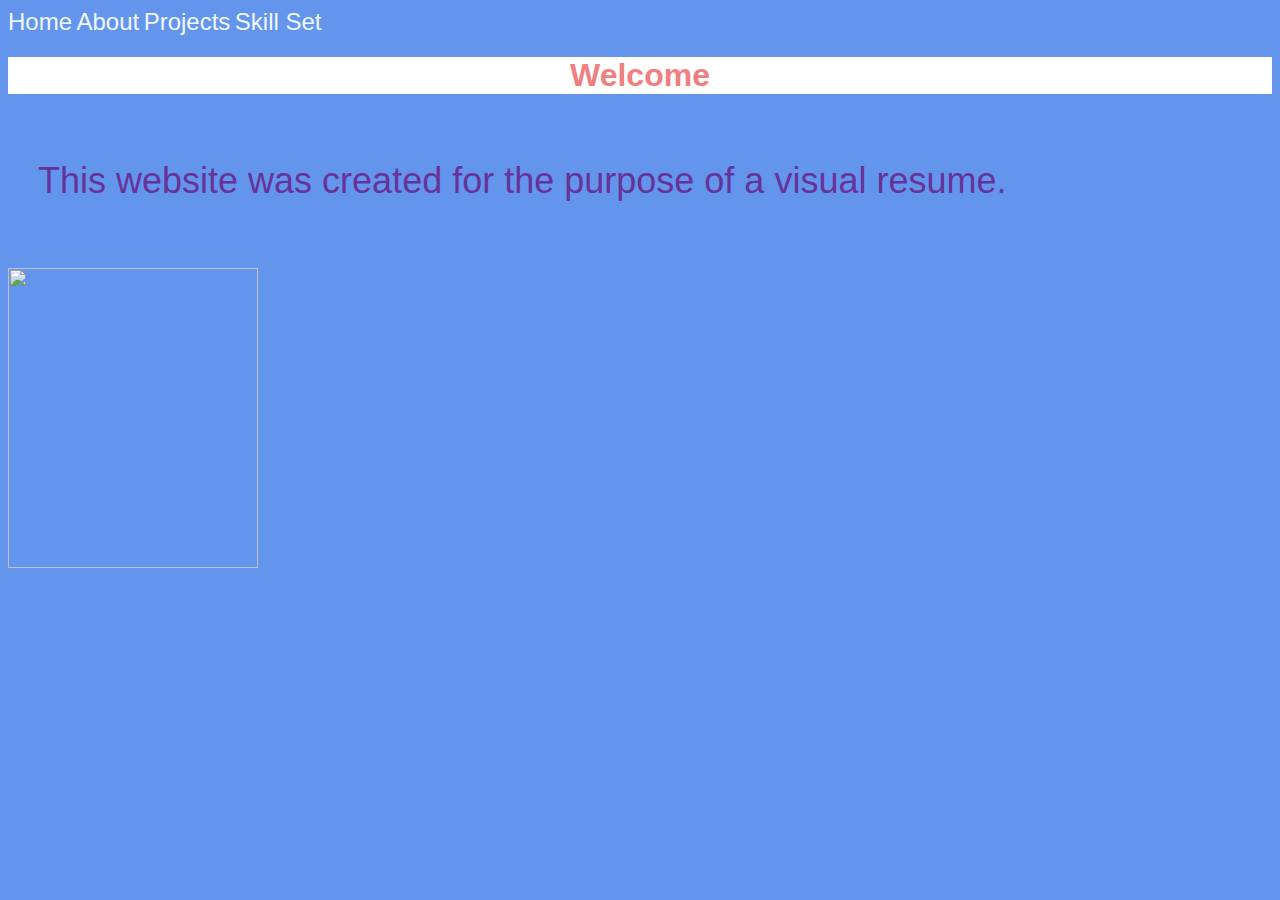
==== index.html @ e8bba280 "Update index.html" ====
<!DOCTYPE html>
<link rel="stylesheet" href="personalss.css" />
<html lang="en" xmlns="http://www.w3.org/1999/xhtml">
<head>
    <meta charset="utf-8" />
    <title>Tamrin Davis</title>
    <nav class="navbar navbar-expand-lg bg-light">
        <div class="container-fluid">

            <div class="collapse navbar-collapse" id="navbarNavAltMarkup">
                <div class="navbar-nav">
                    <a class="nav-link active" aria-current="page" href="index.html">Home</a>
                    <a class="nav-link" href="personalabout.html">About</a>
                    <a class="nav-link" href="personalprojects.html">Projects</a>
                    <a class="nav-link" href="personalskills.html">Skill Set</a>
                </div>
            </div>
        </div>
    </nav>
</head>

<body>
    <h1>Welcome</h1>

    <p>This website was created for the purpose of a visual resume.</p>
<img src="Headshots Fall 2022-30.jpg" width="250" height="300"/>

</body>
</html>
---- personalss.css ----
﻿
body {
    background-color:cornflowerblue;
    font-family:'Franklin Gothic Medium', 'Arial Narrow', Arial, sans-serif;
    color:floralwhite;
}

h1{
    background-color:white;
    color:lightcoral;
    text-align:center;
}

p{
    font-size:36px;
    color:rebeccapurple;
    padding:30px;
}

a{
    text-decoration:none;
    color:aliceblue;
    font-size:24px;
}
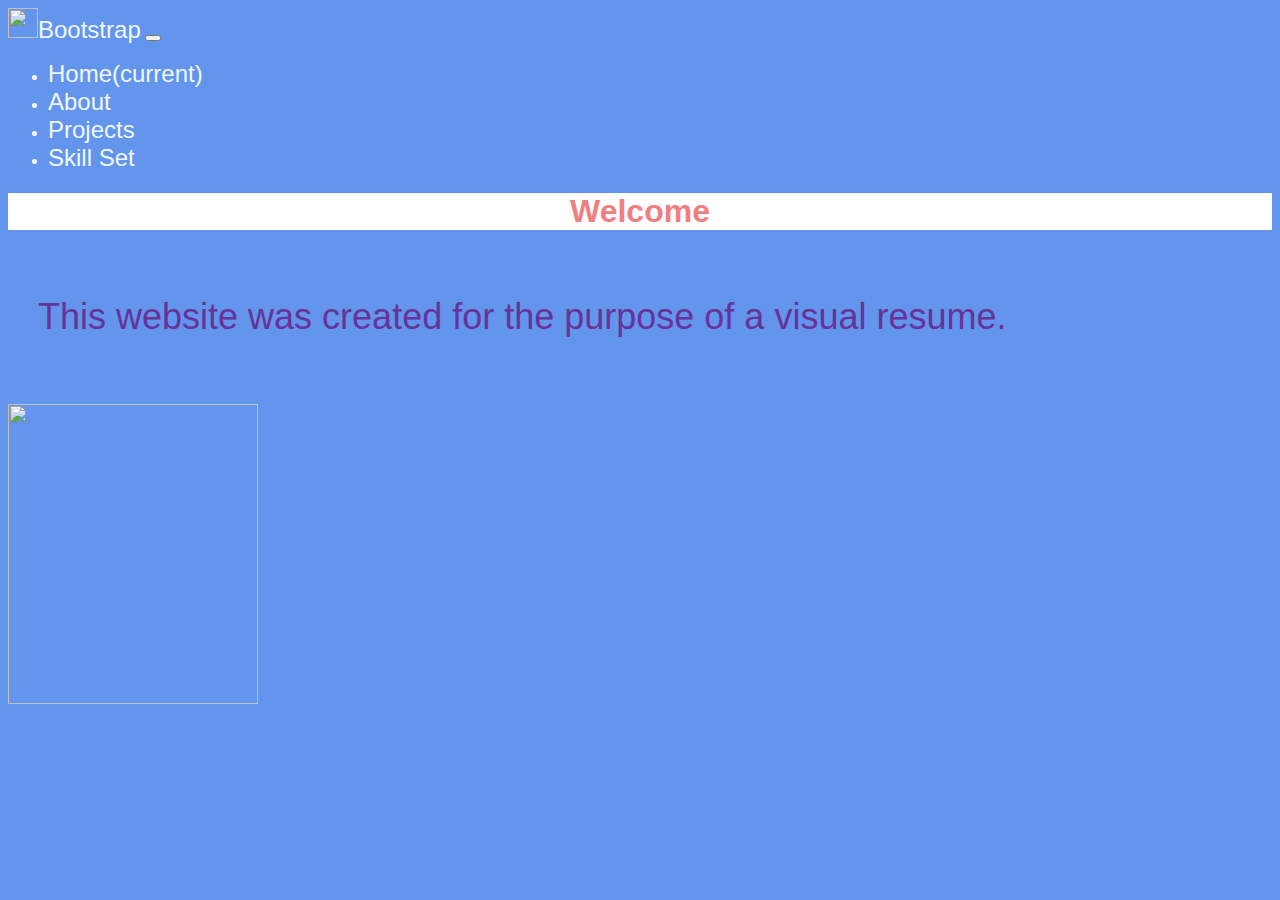
==== commit 91fd4d08: "Update index.html" ====
--- a/index.html
+++ b/index.html
@@ -4,19 +4,30 @@
 <head>
     <meta charset="utf-8" />
     <title>Tamrin Davis</title>
-    <nav class="navbar navbar-expand-lg bg-light">
-        <div class="container-fluid">
 
-            <div class="collapse navbar-collapse" id="navbarNavAltMarkup">
-                <div class="navbar-nav">
-                    <a class="nav-link active" aria-current="page" href="index.html">Home</a>
-                    <a class="nav-link" href="personalabout.html">About</a>
-                    <a class="nav-link" href="personalprojects.html">Projects</a>
-                    <a class="nav-link" href="personalskills.html">Skill Set</a>
-                </div>
-            </div>
-        </div>
-    </nav>
+    <nav class="navbar navbar-expand-lg navbar-light bg-light">
+  <a class="navbar-brand" href="#"><img src="/docs/4.0/assets/brand/bootstrap-solid.svg" width="30" height="30" class="d-inline-block align-top" alt="">Bootstrap</a>
+  <button class="navbar-toggler" type="button" data-toggle="collapse" data-target="#navbarNav" aria-controls="navbarNav" aria-expanded="false" aria-label="Toggle navigation">
+    <span class="navbar-toggler-icon"></span>
+  </button>
+  <div class="collapse navbar-collapse" id="navbarNav">
+    <ul class="navbar-nav">
+      <li class="nav-item active">
+        <a class="nav-link" href="index.html">Home<span class="sr-only">(current)</span></a>
+      </li>
+      <li class="nav-item">
+        <a class="nav-link" href="personalabout.html">About</a>
+      </li>
+      <li class="nav-item">
+        <a class="nav-link" href="personalprojects.html">Projects</a>
+      </li>
+      <li class="nav-item">
+        <a class="nav-link" href="personalskills.html">Skill Set</a>
+      </li>
+    </ul>
+  </div>
+</nav>
+    
 </head>
 
 <body>
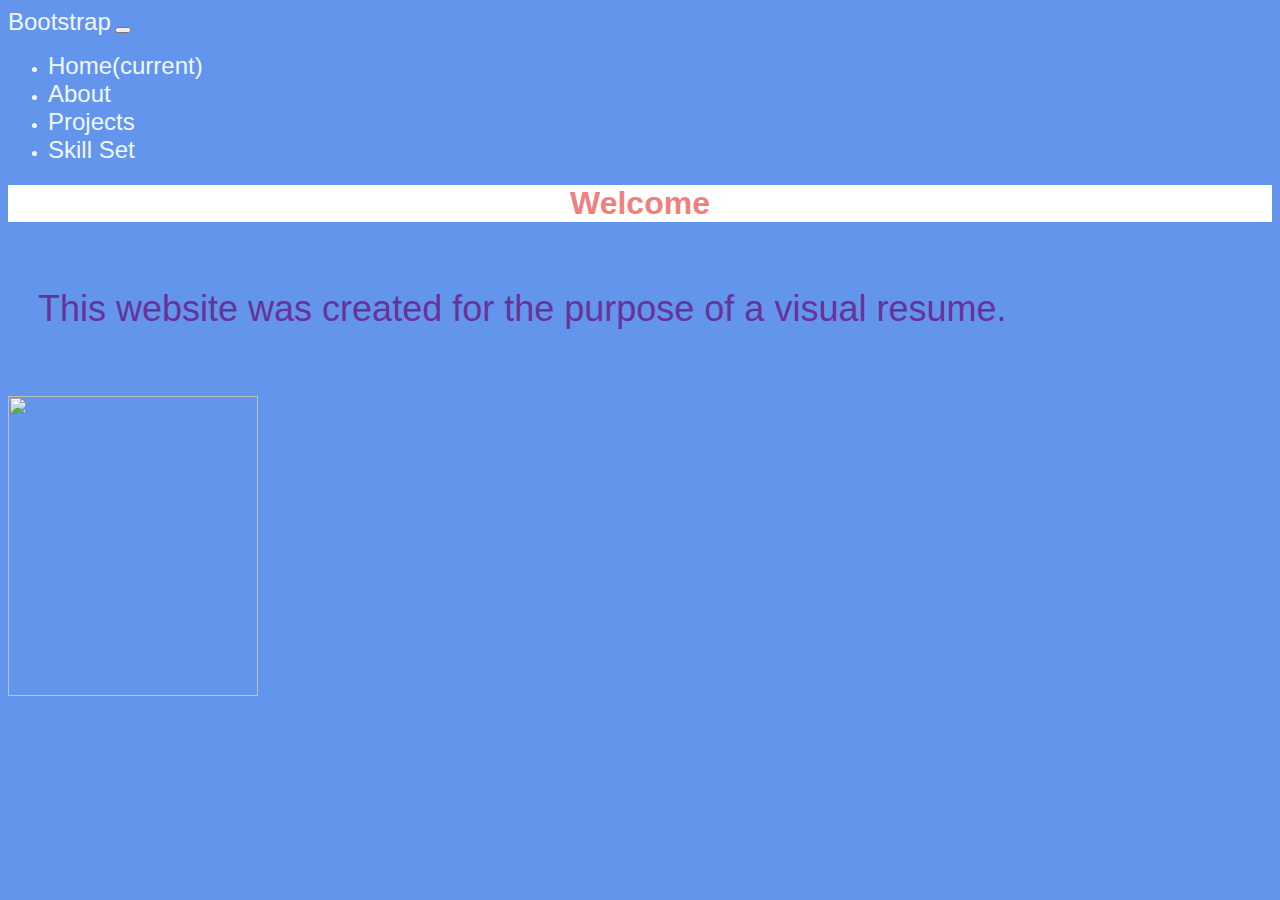
==== commit fa0f689f: "Update index.html" ====
--- a/index.html
+++ b/index.html
@@ -6,7 +6,7 @@
     <title>Tamrin Davis</title>
 
     <nav class="navbar navbar-expand-lg navbar-light bg-light">
-  <a class="navbar-brand" href="#"><img src="/docs/4.0/assets/brand/bootstrap-solid.svg" width="30" height="30" class="d-inline-block align-top" alt="">Bootstrap</a>
+  <a class="navbar-brand" href="#"><img src="https://i.pinimg.com/originals/10/0e/83/100e83db8dff4e8efb68c33fddac44c4.jpg" height="30" class="d-inline-block align-top" alt="">Bootstrap</a>
   <button class="navbar-toggler" type="button" data-toggle="collapse" data-target="#navbarNav" aria-controls="navbarNav" aria-expanded="false" aria-label="Toggle navigation">
     <span class="navbar-toggler-icon"></span>
   </button>
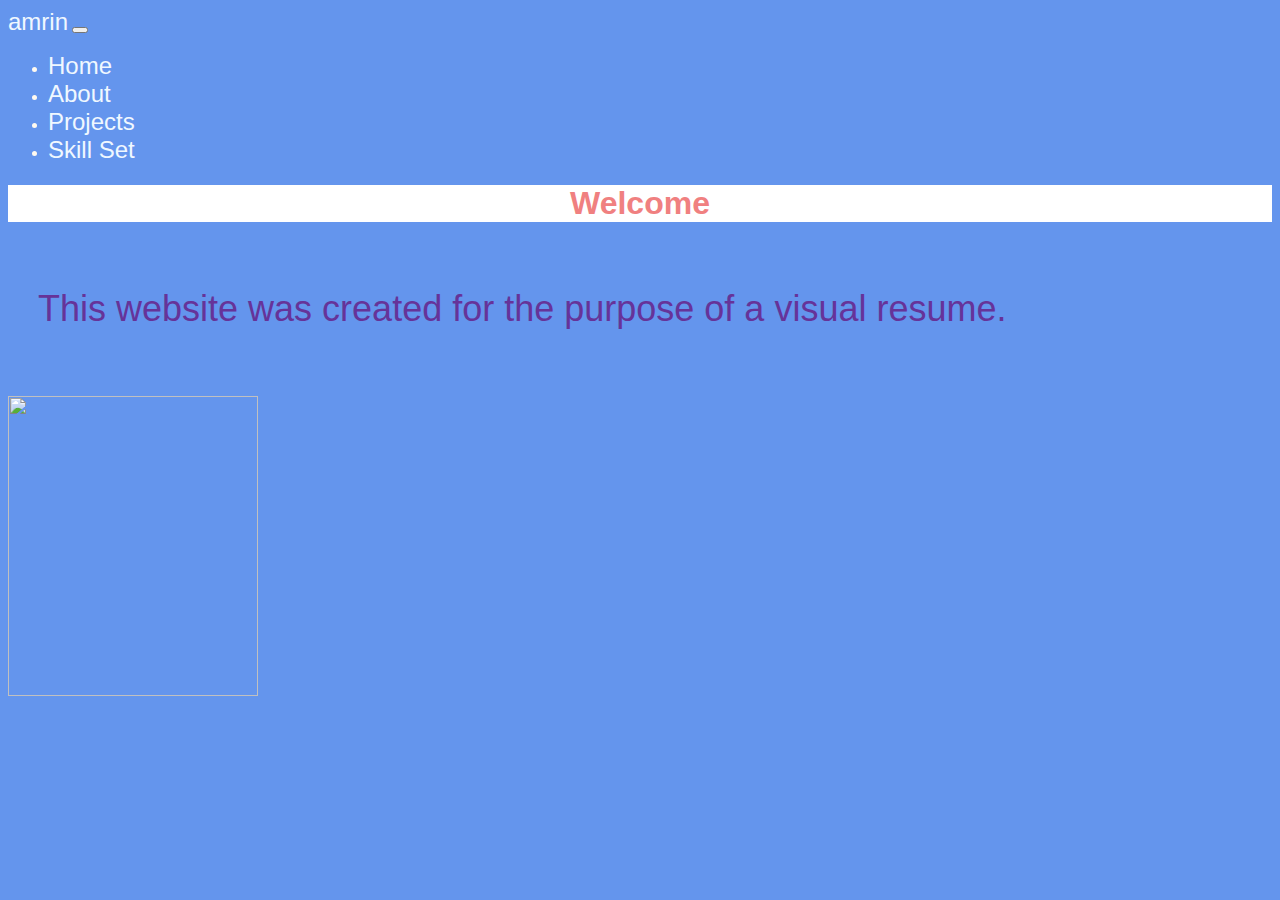
==== commit dc7801bf: "Update index.html" ====
--- a/index.html
+++ b/index.html
@@ -6,14 +6,14 @@
     <title>Tamrin Davis</title>
 
     <nav class="navbar navbar-expand-lg navbar-light bg-light">
-  <a class="navbar-brand" href="#"><img src="https://i.pinimg.com/originals/10/0e/83/100e83db8dff4e8efb68c33fddac44c4.jpg" height="30" class="d-inline-block align-top" alt="">Bootstrap</a>
+  <a class="navbar-brand" href="#"><img src="https://i.pinimg.com/originals/10/0e/83/100e83db8dff4e8efb68c33fddac44c4.jpg" height="30" class="d-inline-block align-top" alt="">amrin</a>
   <button class="navbar-toggler" type="button" data-toggle="collapse" data-target="#navbarNav" aria-controls="navbarNav" aria-expanded="false" aria-label="Toggle navigation">
     <span class="navbar-toggler-icon"></span>
   </button>
   <div class="collapse navbar-collapse" id="navbarNav">
     <ul class="navbar-nav">
       <li class="nav-item active">
-        <a class="nav-link" href="index.html">Home<span class="sr-only">(current)</span></a>
+        <a class="nav-link" href="index.html">Home</a>
       </li>
       <li class="nav-item">
         <a class="nav-link" href="personalabout.html">About</a>
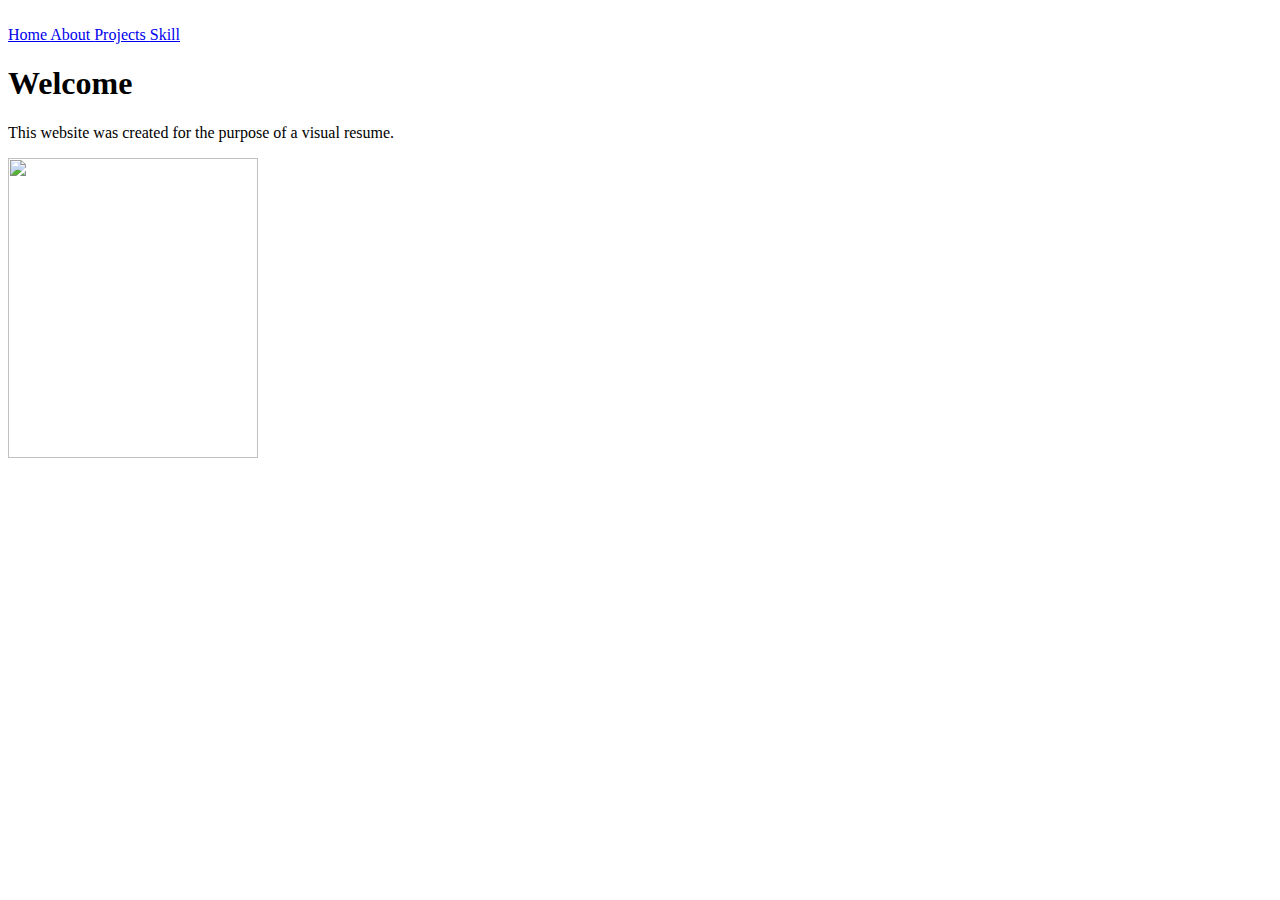
==== commit d568c18a: "Update index.html" ====
--- a/index.html
+++ b/index.html
@@ -1,40 +1,29 @@
 <!DOCTYPE html>
-<link rel="stylesheet" href="personalss.css" />
+<link rel="stylesheet" href="TamrinDavisWebsite.css" />
 <html lang="en" xmlns="http://www.w3.org/1999/xhtml">
 <head>
     <meta charset="utf-8" />
     <title>Tamrin Davis</title>
 
     <nav class="navbar navbar-expand-lg navbar-light bg-light">
-  <a class="navbar-brand" href="#"><img src="https://i.pinimg.com/originals/10/0e/83/100e83db8dff4e8efb68c33fddac44c4.jpg" height="30" class="d-inline-block align-top" alt="">amrin</a>
-  <button class="navbar-toggler" type="button" data-toggle="collapse" data-target="#navbarNav" aria-controls="navbarNav" aria-expanded="false" aria-label="Toggle navigation">
-    <span class="navbar-toggler-icon"></span>
-  </button>
-  <div class="collapse navbar-collapse" id="navbarNav">
-    <ul class="navbar-nav">
-      <li class="nav-item active">
-        <a class="nav-link" href="index.html">Home</a>
-      </li>
-      <li class="nav-item">
-        <a class="nav-link" href="personalabout.html">About</a>
-      </li>
-      <li class="nav-item">
-        <a class="nav-link" href="personalprojects.html">Projects</a>
-      </li>
-      <li class="nav-item">
-        <a class="nav-link" href="personalskills.html">Skill Set</a>
-      </li>
-    </ul>
-  </div>
-</nav>
-    
+        <a class="navbar-brand" href="#"><img src="https://i.pinimg.com/originals/10/0e/83/100e83db8dff4e8efb68c33fddac44c4.jpg" height="30" class="d-inline-block align-top" alt=""></a>
+        <div class="collapse navbar-collapse" id="navbarNavAltMarkup">
+            <div class="navbar-nav">
+                <a class="nav-item nav-link active" href="index.html"> Home </a>
+                <a class="nav-item nav-link" href="personalabout.html"> About </a>
+                <a class="nav-item nav-link" href="personalprojects.html"> Projects </a>
+                <a class="nav-item nav-link disabled" href="personalskills.html"> Skill </a>
+            </div>
+        </div>
+    </nav>
+
 </head>
 
 <body>
     <h1>Welcome</h1>
 
     <p>This website was created for the purpose of a visual resume.</p>
-<img src="Headshots Fall 2022-30.jpg" width="250" height="300"/>
+    <img src="Headshots Fall 2022-30.jpg" width="250" height="300" />
 
 </body>
 </html>
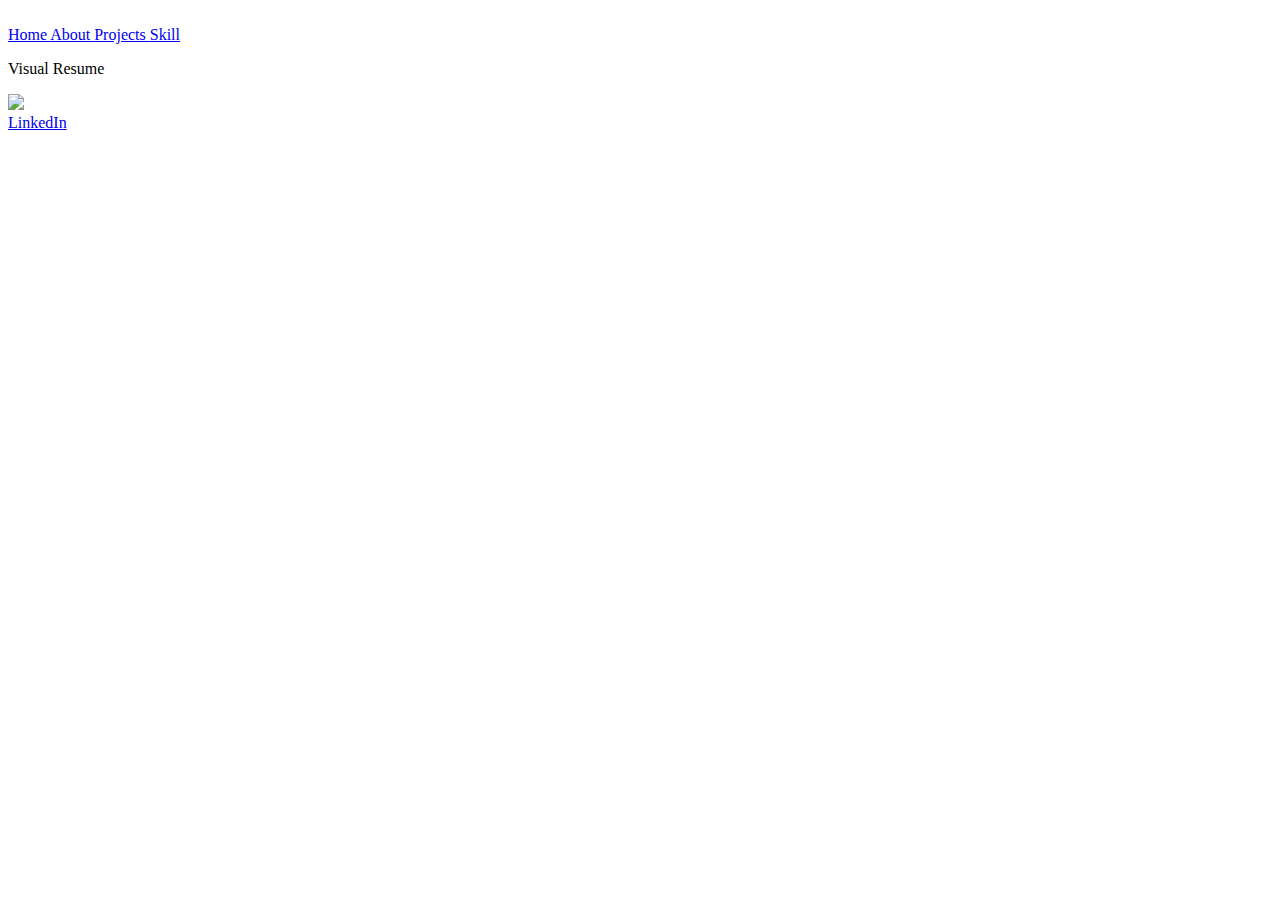
==== commit e47070ba: "Update index.html" ====
--- a/index.html
+++ b/index.html
@@ -20,10 +20,21 @@
 </head>
 
 <body>
-    <h1>Welcome</h1>
+    
+    <div class="container">
+        <p>Visual Resume</p>
+        <div class="row">
 
-    <p>This website was created for the purpose of a visual resume.</p>
-    <img src="Headshots Fall 2022-30.jpg" width="250" height="300" />
+            <div class="col-sm-4">
+                <img src="Headshots Fall 2022-30.jpg" />
+            </div>
 
+            <div class="col-sm-8">
+                <a href="https://www.linkedin.com/in/tamrindavis/">LinkedIn</a>
+            </div>  
+
+        </div>
+    </div>
+    
 </body>
 </html>
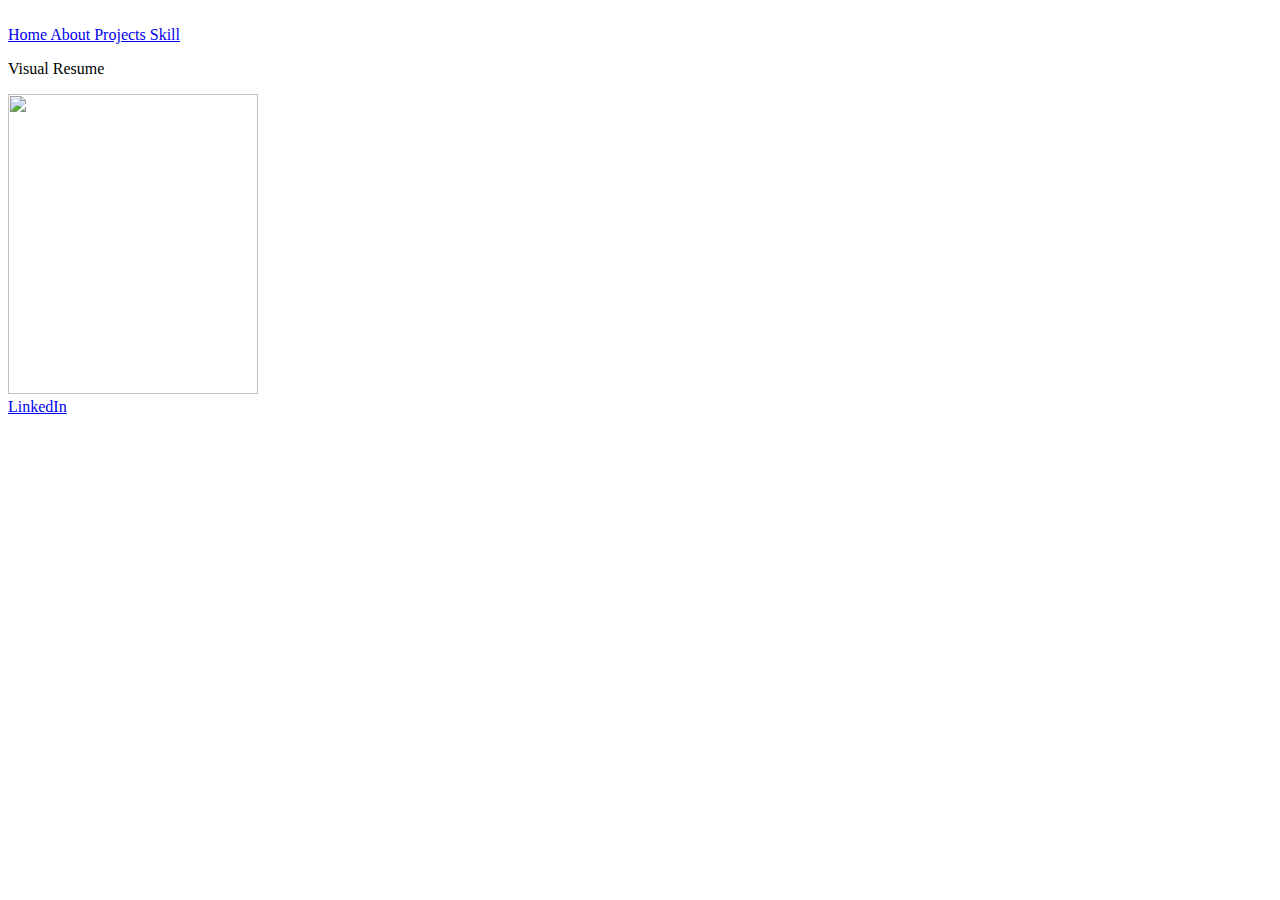
==== commit 65738787: "Update index.html" ====
--- a/index.html
+++ b/index.html
@@ -26,7 +26,7 @@
         <div class="row">
 
             <div class="col-sm-4">
-                <img src="Headshots Fall 2022-30.jpg" />
+                <img src="Headshots Fall 2022-30.jpg" height="300" width="250"/>
             </div>
 
             <div class="col-sm-8">
